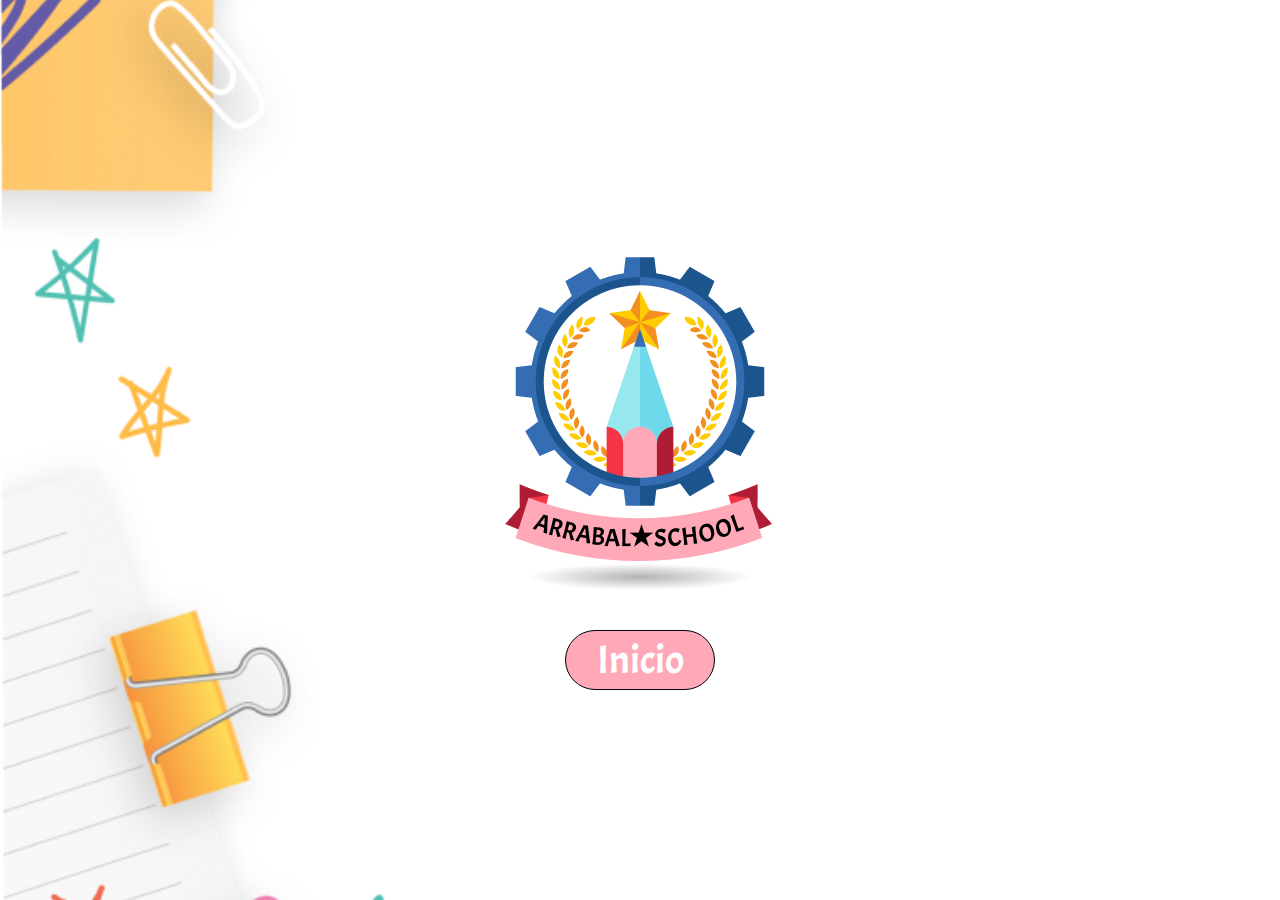
==== inicio.html @ 249b7c82 "tablet-página de inicio" ====
<!DOCTYPE html>
<html lang="en">
<head>
    <meta charset="UTF-8">
    <meta name="viewport" content="width=device-width, initial-scale=1.0">
    <title>Página de Inicio</title>
    <link rel="preconnect" href="https://fonts.googleapis.com">
    <link rel="preconnect" href="https://fonts.gstatic.com" crossorigin>
    <link href="https://fonts.googleapis.com/css2?family=Acme&display=swap" rel="stylesheet">
    <link rel="stylesheet" href="inicio.css">
</head>
<body>
    <img class="logoSchool" src="img/Logo.png">
    <button class="buttomEntry" onclick="inicio">Inicio</button>
</body>
</html>
---- inicio.css ----
body{
    background-image: url(img/fondeo\ escuela\ 1.png);
    background-size: cover;
    background-position: center;
    margin: 0;
    padding: 0;
}

.logoSchool{
    display: block;
    margin: 210px auto 20px auto;
}




.buttomEntry {
    display: block;
    margin: auto;
    width: 150px;
    height: 60px;
    border-radius: 30px;
    color: white;
    text-shadow: black;
    background-color:#FFA9B8;
    border: 1px solid black;
    font-family: 'Acme', sans-serif;
    font-size: 40px;
    
}
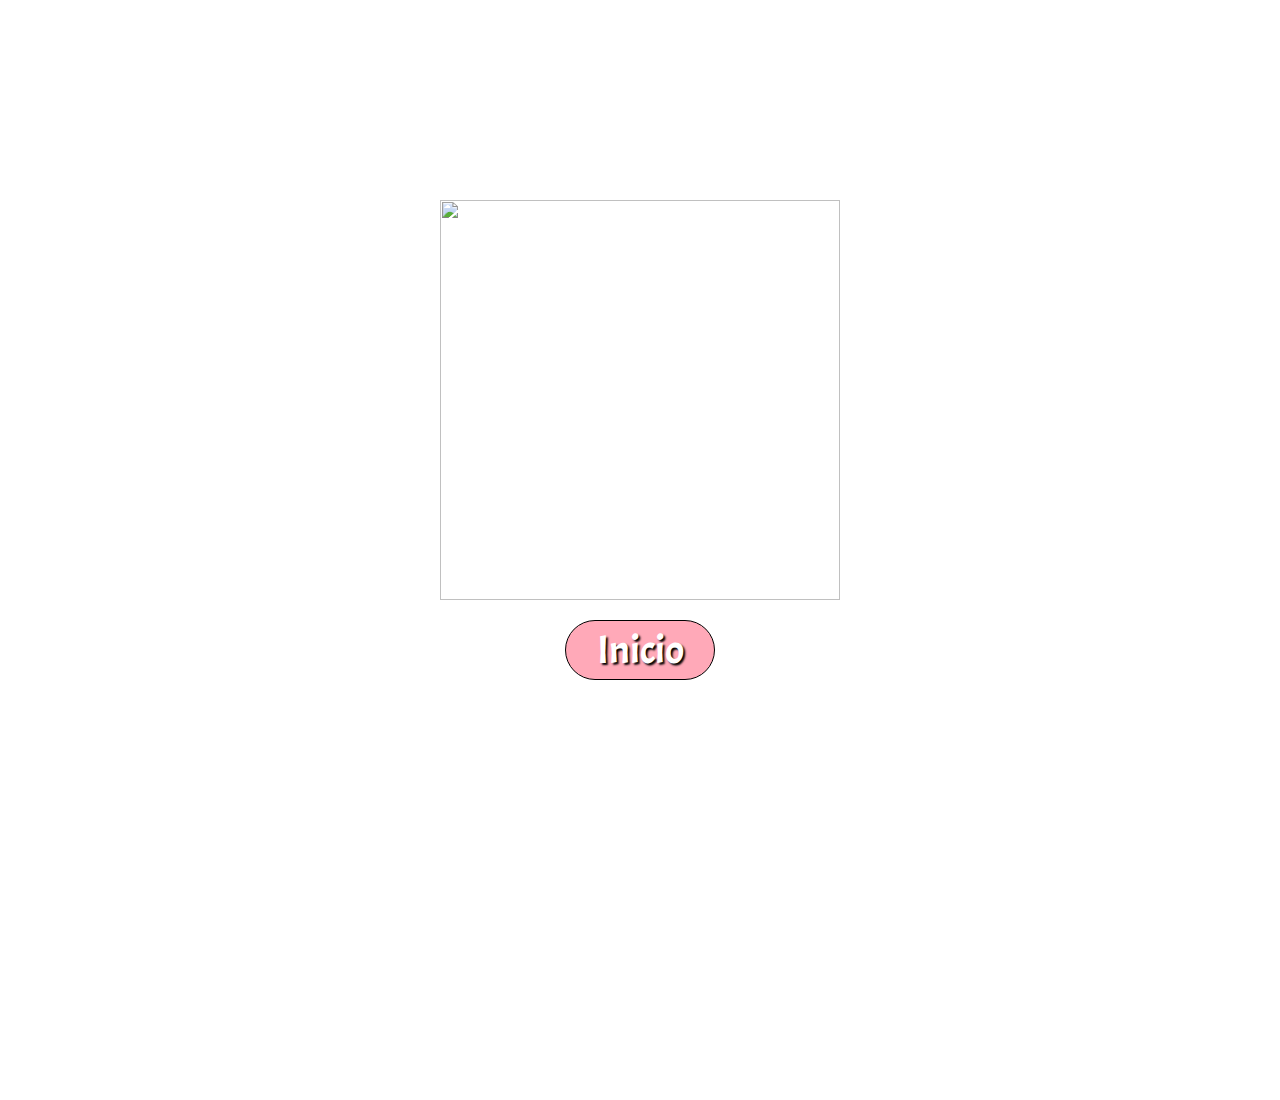
==== commit 84e2ff1a: "logopagina" ====
--- a/inicio.html
+++ b/inicio.html
@@ -8,9 +8,12 @@
     <link rel="preconnect" href="https://fonts.gstatic.com" crossorigin>
     <link href="https://fonts.googleapis.com/css2?family=Acme&display=swap" rel="stylesheet">
     <link rel="stylesheet" href="inicio.css">
+    <link rel="icon" type="image/x-icon" href="Imagenes/logo.png">
 </head>
 <body>
-    <img class="logoSchool" src="img/Logo.png">
-    <button class="buttomEntry" onclick="inicio">Inicio</button>
-</body>
+    <img class="logoSchool" src="img-Inicio/Logo.png">
+    <a class="buttomEntry-a" href="index.html">
+        <button class="buttomEntry">Inicio</button>
+    </a>
+    </body>
 </html>--- a/inicio.css
+++ b/inicio.css
@@ -1,31 +1,64 @@
-
-body{
-    background-image: url(img/fondeo\ escuela\ 1.png);
-    background-size: cover;
-    background-position: center;
+body {
+    background-image: url(img-Inicio/fondeo\ escuela\ 1.png);
+    background-size:cover;
     margin: 0;
     padding: 0;
+    height: 100vh;
 }
 
-.logoSchool{
+.logoSchool {
     display: block;
-    margin: 210px auto 20px auto;
+    margin: 100px auto 50px auto;
+    width: 200px;
+    height: 200px;
 }
 
-
-
+.buttomEntry-a{
+    text-decoration: none;
+    width: 120px;
+    height: 46px;
+}
 
 .buttomEntry {
     display: block;
     margin: auto;
-    width: 150px;
-    height: 60px;
+    width: 120px;
+    height: 46px;
     border-radius: 30px;
     color: white;
     text-shadow: black;
-    background-color:#FFA9B8;
+    background-color: #FFA9B8;
     border: 1px solid black;
     font-family: 'Acme', sans-serif;
-    font-size: 40px;
-    
+    text-shadow: 2px 2px 2px rgb(0, 0, 0);
+    font-size: 30px;
+    cursor: pointer;
+}
+
+.buttomEntry:hover{
+    color: #FFA9B8;
+    background-color: #B3E0F5;
+}
+.buttomEntry:active{
+    color: #FFCC00;
+    background-color:#B3E0F5;
+}
+
+/*responsive TABLET*/
+@media screen and (min-width: 768px) {
+
+    .logoSchool {
+        margin: 200px auto 20px auto;
+        width: 400px;
+        height: 400px;
+    }
+    .buttomEntry-a{
+        width: 150px;
+        height: 60px;
+    }
+    .buttomEntry {
+        width: 150px;
+        height: 60px;
+        font-size: 40px;
+    }
 }